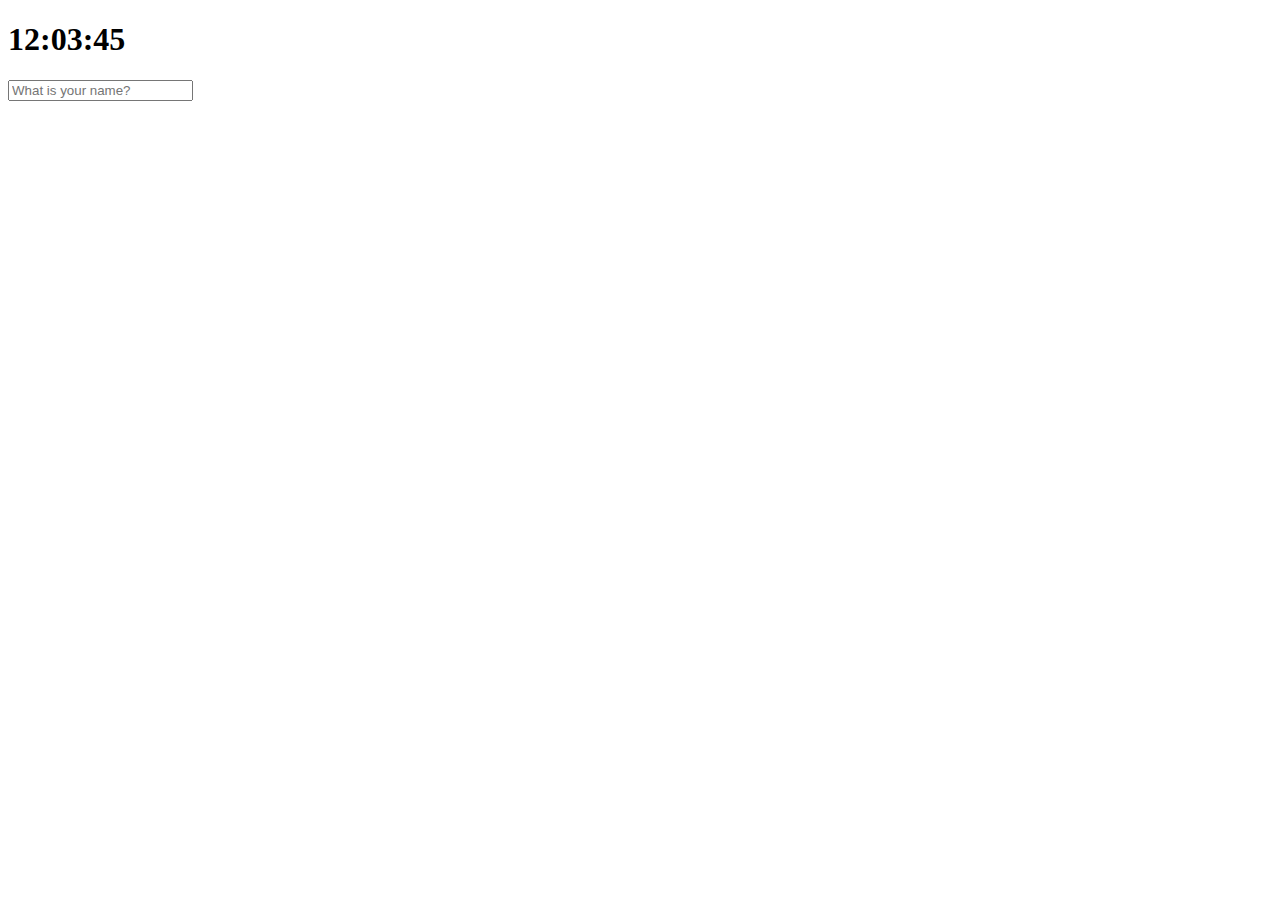
==== momentom/1.html @ 454e2c44 "123" ====
<!DOCTYPE html>
<html>

<head>
    <title>yyj</title>
    <link rel="stylesheet" href="index.css" />
</head>

<body>
    <div class="js-clock">
        <h1>00:00</h1>
    </div>
    <form class="js-form form">
        <input type="text" placeholder="What is your name?" />
    </form>
    <h4 class="js-greetings greetings"></h4>
    <script src="clock.js"></script>
    <script src="gretting.js"></script>
</body>

</html>
---- momentom/index.css ----
.form,
.greetings{
    display: none;
}
.showing{
    display: block;
}
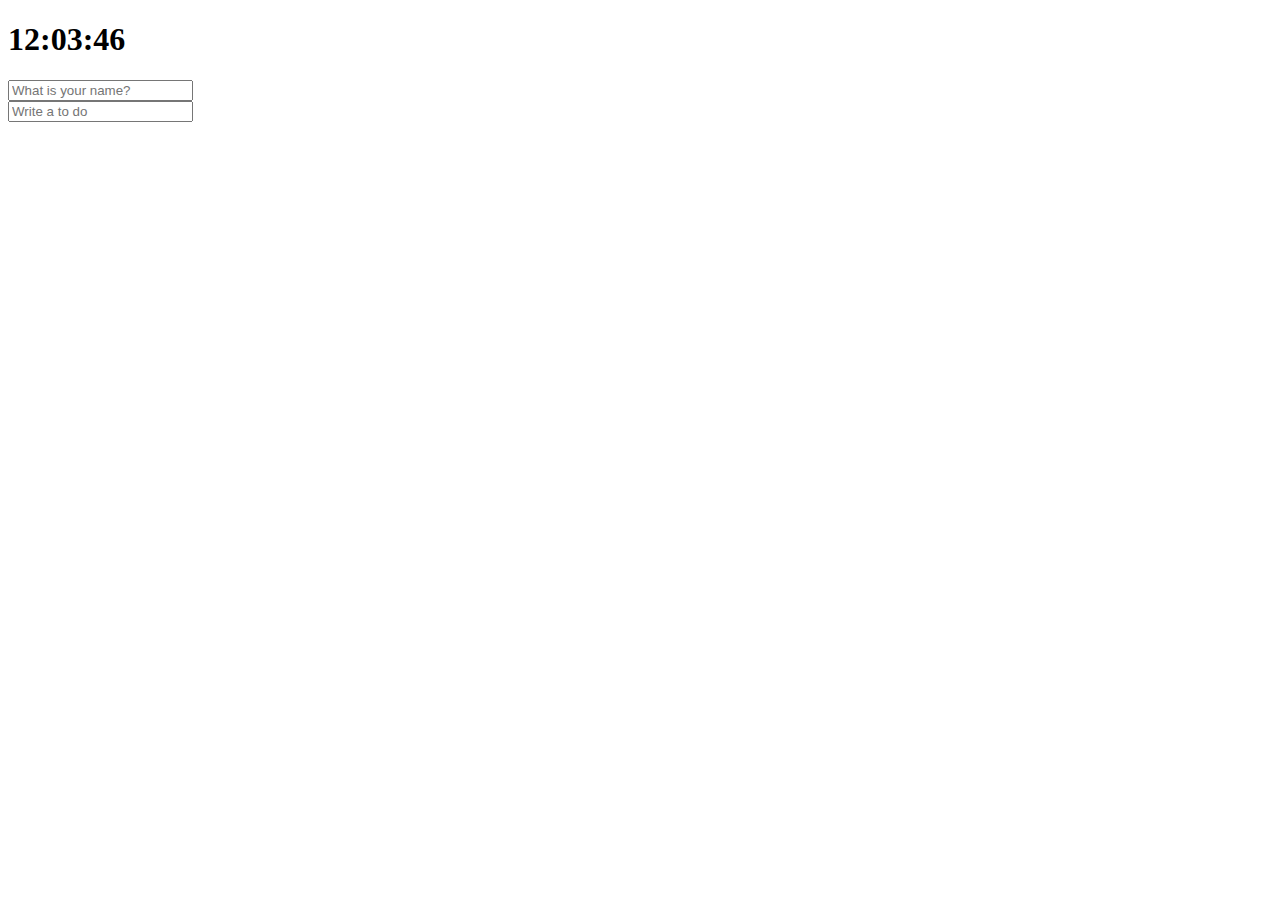
==== commit 8be20898: "Add files via upload" ====
--- a/momentom/1.html
+++ b/momentom/1.html
@@ -13,9 +13,17 @@
     <form class="js-form form">
         <input type="text" placeholder="What is your name?" />
     </form>
+
     <h4 class="js-greetings greetings"></h4>
+
+    <form class="js-toDoForm">
+        <input type="text" placeholder="Write a to do" />
+    </form>
+    <ul class="js-toDoList">
+    </ul>
     <script src="clock.js"></script>
     <script src="gretting.js"></script>
+    <script src="todo.js"></script>
 </body>
 
 </html>
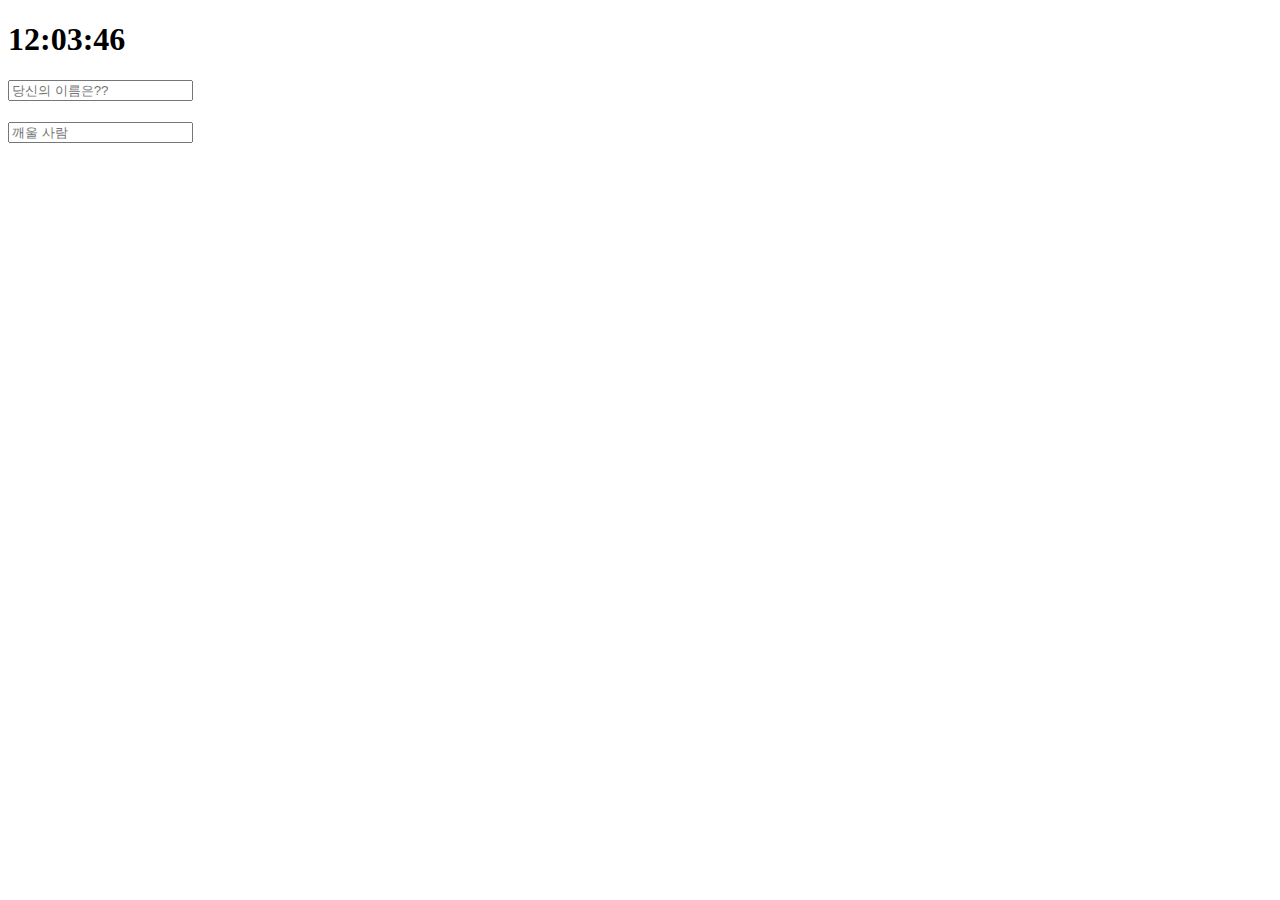
==== commit 0876c6de: "ASDD" ====
--- a/momentom/1.html
+++ b/momentom/1.html
@@ -3,7 +3,7 @@
 
 <head>
     <title>yyj</title>
-    <link rel="stylesheet" href="index.css" />
+    <link rel="stylesheet" href="css/styles.css" />
 </head>
 
 <body>
@@ -11,16 +11,18 @@
         <h1>00:00</h1>
     </div>
     <form class="js-form form">
-        <input type="text" placeholder="What is your name?" />
+        <input type="text" placeholder="당신의 이름은??" />
     </form>
 
     <h4 class="js-greetings greetings"></h4>
 
     <form class="js-toDoForm">
-        <input type="text" placeholder="Write a to do" />
+        <input type="text" placeholder="깨울 사람" />
     </form>
     <ul class="js-toDoList">
     </ul>
+
+
     <script src="clock.js"></script>
     <script src="gretting.js"></script>
     <script src="todo.js"></script>
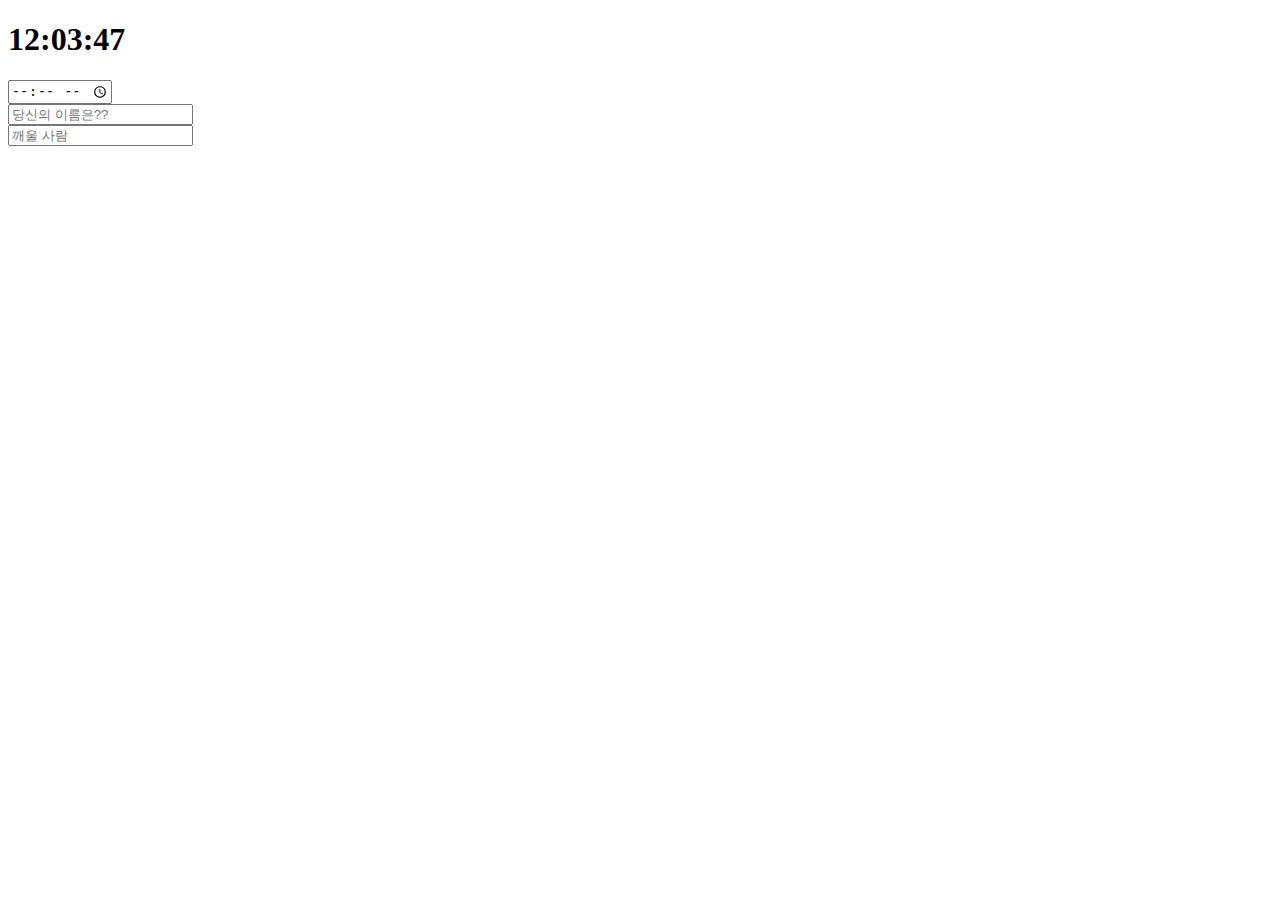
==== commit f94b2742: "Add files via upload" ====
--- a/momentom/1.html
+++ b/momentom/1.html
@@ -3,13 +3,17 @@
 
 <head>
     <title>yyj</title>
-    <link rel="stylesheet" href="css/styles.css" />
+    <link rel="stylesheet" href="index.css" />
 </head>
 
 <body>
-    <div class="js-clock">
-        <h1>00:00</h1>
+    <div class='js-alarm nav'>
+        <h1>00:00:00</h1>
+        <input type='time' min='00:00' max='23:59'/>
     </div>
+
+
+
     <form class="js-form form">
         <input type="text" placeholder="당신의 이름은??" />
     </form>
@@ -23,9 +27,9 @@
     </ul>
 
 
-    <script src="clock.js"></script>
     <script src="gretting.js"></script>
     <script src="todo.js"></script>
+    <script src="alarm.js"></script>
 </body>
 
 </html>
--- a/momentom/index.css
+++ b/momentom/index.css
@@ -0,0 +1,19 @@
+.form,
+.greetings{
+    display: none;
+}
+.showing{
+    display: block;
+}
+
+/* 기본 css코드에 추가 */
+.alarmOn {
+    animation: blink 1s step-end infinite;
+    }
+    /* for Chrome, Safari */
+    @-webkit-keyframes blink {
+    0% {background-color: red;}
+    50% {background-color: white;}
+    }
+
+    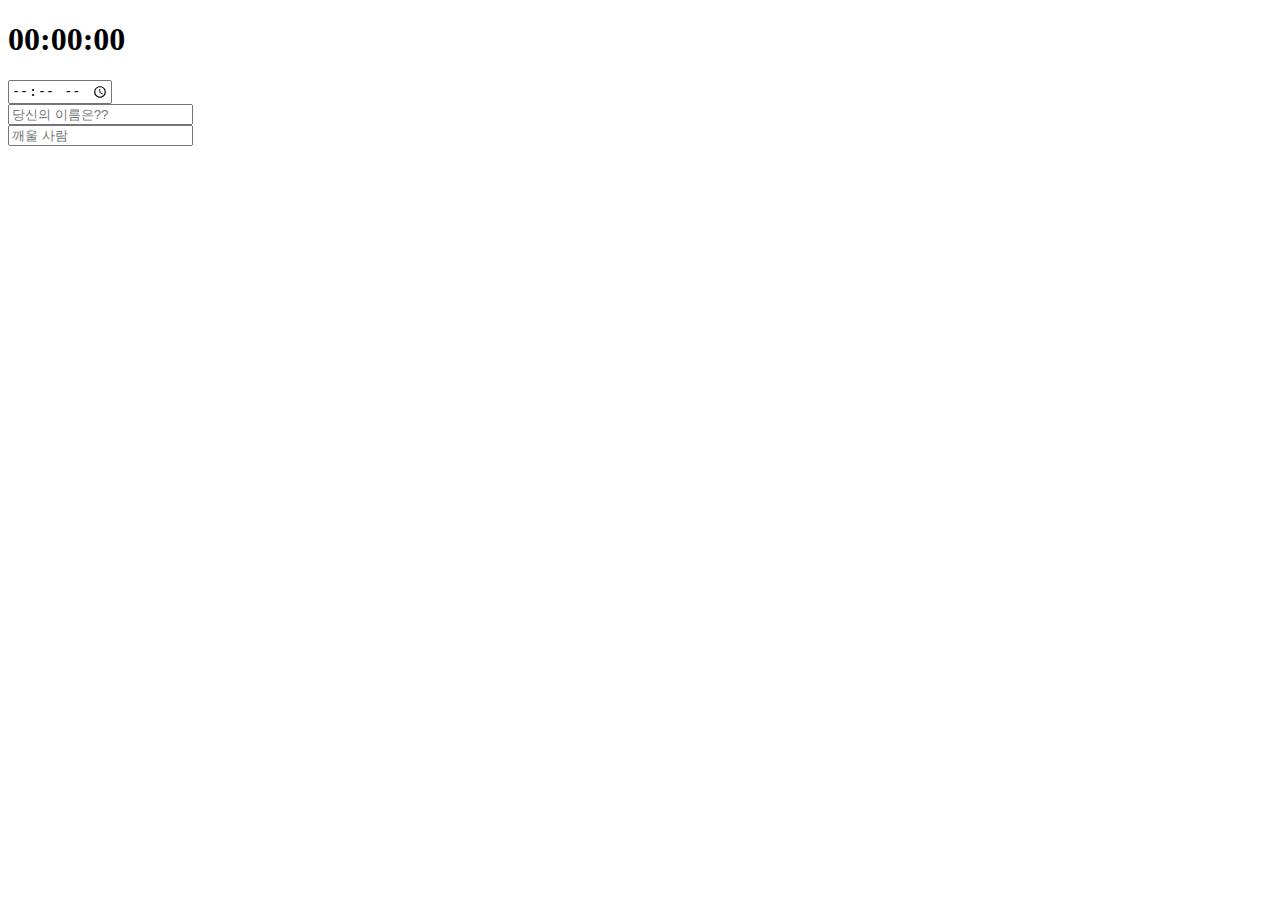
==== commit 22142ed9: "Add files via upload" ====
--- a/momentom/1.html
+++ b/momentom/1.html
@@ -9,7 +9,7 @@
 <body>
     <div class='js-alarm nav'>
         <h1>00:00:00</h1>
-        <input type='time' min='00:00' max='23:59'/>
+        <input type='time' min='00:00' max='23:59' onchange="bgcolor_yellow(this)"/>
     </div>
 
 
@@ -30,6 +30,11 @@
     <script src="gretting.js"></script>
     <script src="todo.js"></script>
     <script src="alarm.js"></script>
+    <script>
+        function bgcolor_yellow(obj) {
+          obj.style.backgroundColor ='yellow';
+        }
+    </script>
 </body>
 
 </html>
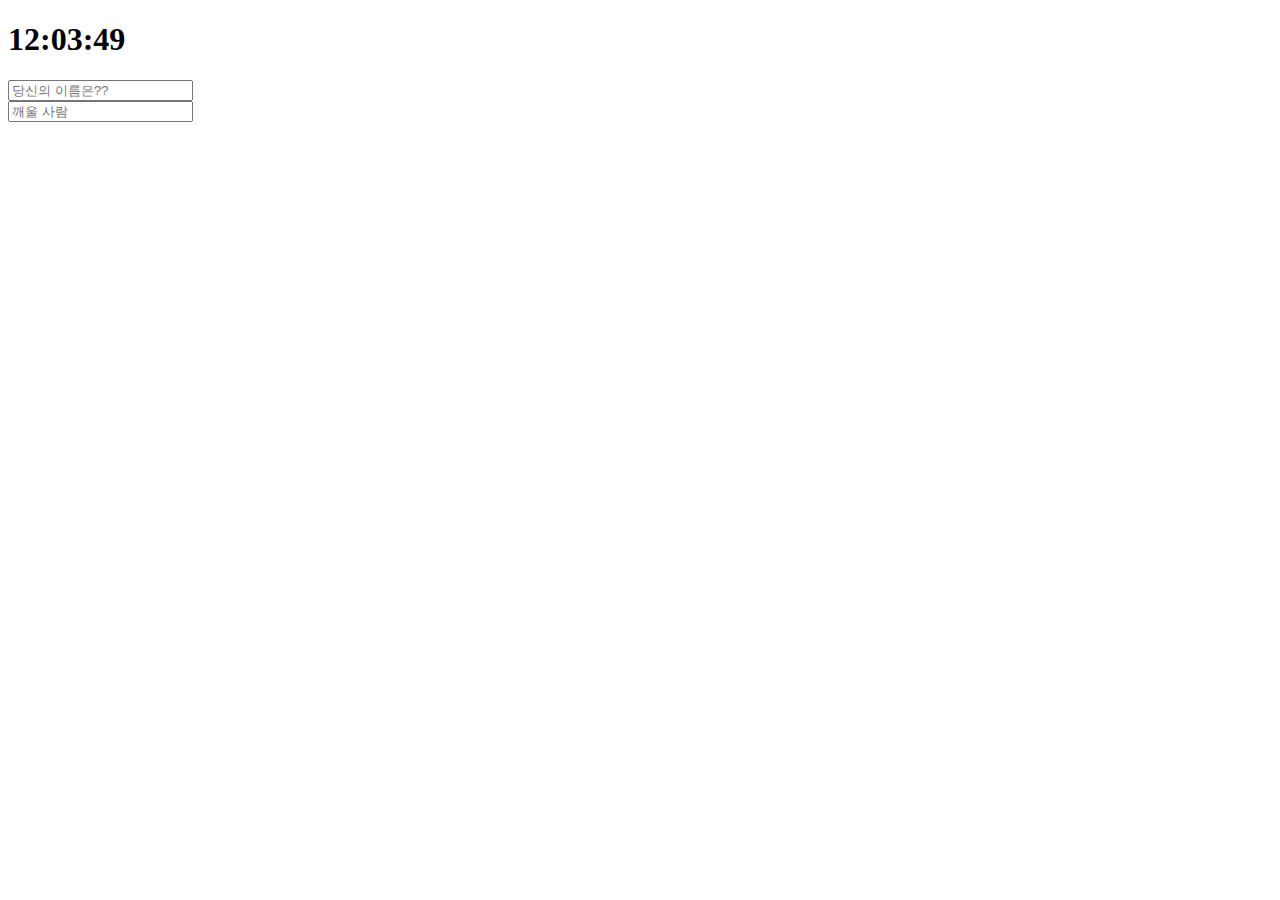
==== commit 3812f659: "ㅇ" ====
--- a/momentom/1.html
+++ b/momentom/1.html
@@ -9,7 +9,6 @@
 <body>
     <div class='js-alarm nav'>
         <h1>00:00:00</h1>
-        <input type='time' min='00:00' max='23:59' onchange="bgcolor_yellow(this)"/>
     </div>
 
 
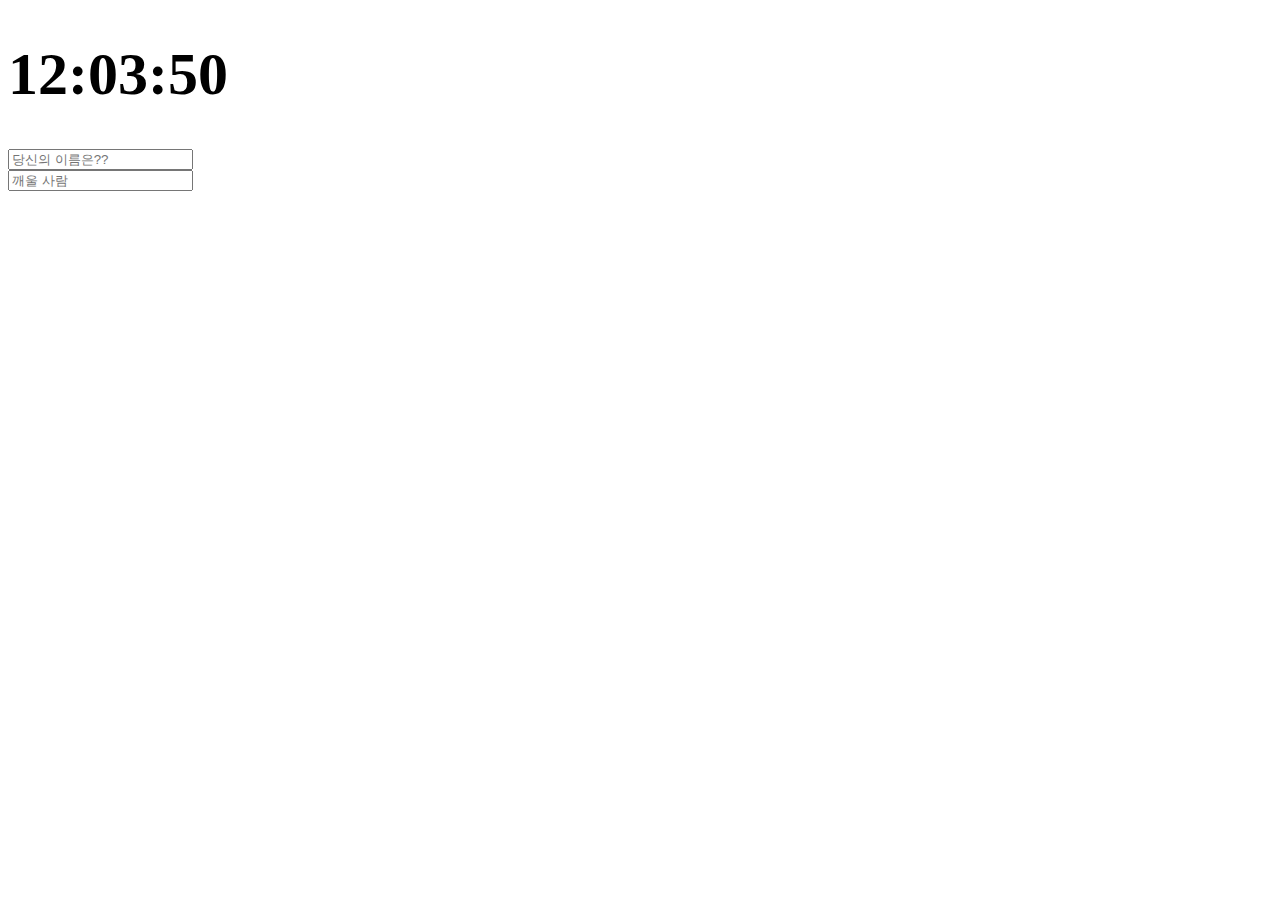
==== commit 2ab5b312: "Add files via upload" ====
--- a/momentom/1.html
+++ b/momentom/1.html
@@ -2,29 +2,28 @@
 <html>
 
 <head>
-    <title>yyj</title>
+    <title>당직 타이머</title>
+    <link href="https://cdn.jsdelivr.net/npm/bootstrap@5.0.0-beta1/dist/css/bootstrap.min.css" rel="stylesheet" integrity="sha384-giJF6kkoqNQ00vy+HMDP7azOuL0xtbfIcaT9wjKHr8RbDVddVHyTfAAsrekwKmP1" crossorigin="anonymous">
     <link rel="stylesheet" href="index.css" />
 </head>
 
 <body>
-    <div class='js-alarm nav'>
-        <h1>00:00:00</h1>
+    <div class='mx-auto' style="width: 800px;">
+        <div class='mx-auto js-alarm nav' style="width: 200px;">
+            <h1>00:00:00</h1>
+        </div>
+        <form class="js-form form">
+            <input type="text" class="form-control" placeholder="당신의 이름은??" />
+        </form>
+
+        <h4 class="js-greetings greetings"></h4>
+
+        <form class="js-toDoForm">
+            <input type="text" class="form-control" placeholder="깨울 사람" />
+        </form>
+        <ul class="list-group js-toDoList">
+        </ul>
     </div>
-
-
-
-    <form class="js-form form">
-        <input type="text" placeholder="당신의 이름은??" />
-    </form>
-
-    <h4 class="js-greetings greetings"></h4>
-
-    <form class="js-toDoForm">
-        <input type="text" placeholder="깨울 사람" />
-    </form>
-    <ul class="js-toDoList">
-    </ul>
-
 
     <script src="gretting.js"></script>
     <script src="todo.js"></script>
--- a/momentom/index.css
+++ b/momentom/index.css
@@ -9,11 +9,29 @@
 /* 기본 css코드에 추가 */
 .alarmOn {
     animation: blink 1s step-end infinite;
-    }
-    /* for Chrome, Safari */
-    @-webkit-keyframes blink {
-    0% {background-color: red;}
-    50% {background-color: white;}
-    }
+}
+
+.grid{
+    display: grid;
+    grid-template-columns: 150px 1fr 50px;
+}
+
+.list-group span{
+    margin: 5px;
+    font-size: 20px;
+    text-align: center;
+}
+h1{
+    font-size: 60px;
+}
+h4{
+    font-size: 16px;
+}
+
+/* for Chrome, Safari */
+@-webkit-keyframes blink {
+0% {background-color: red;}
+50% {background-color: white;}
+}
 
     